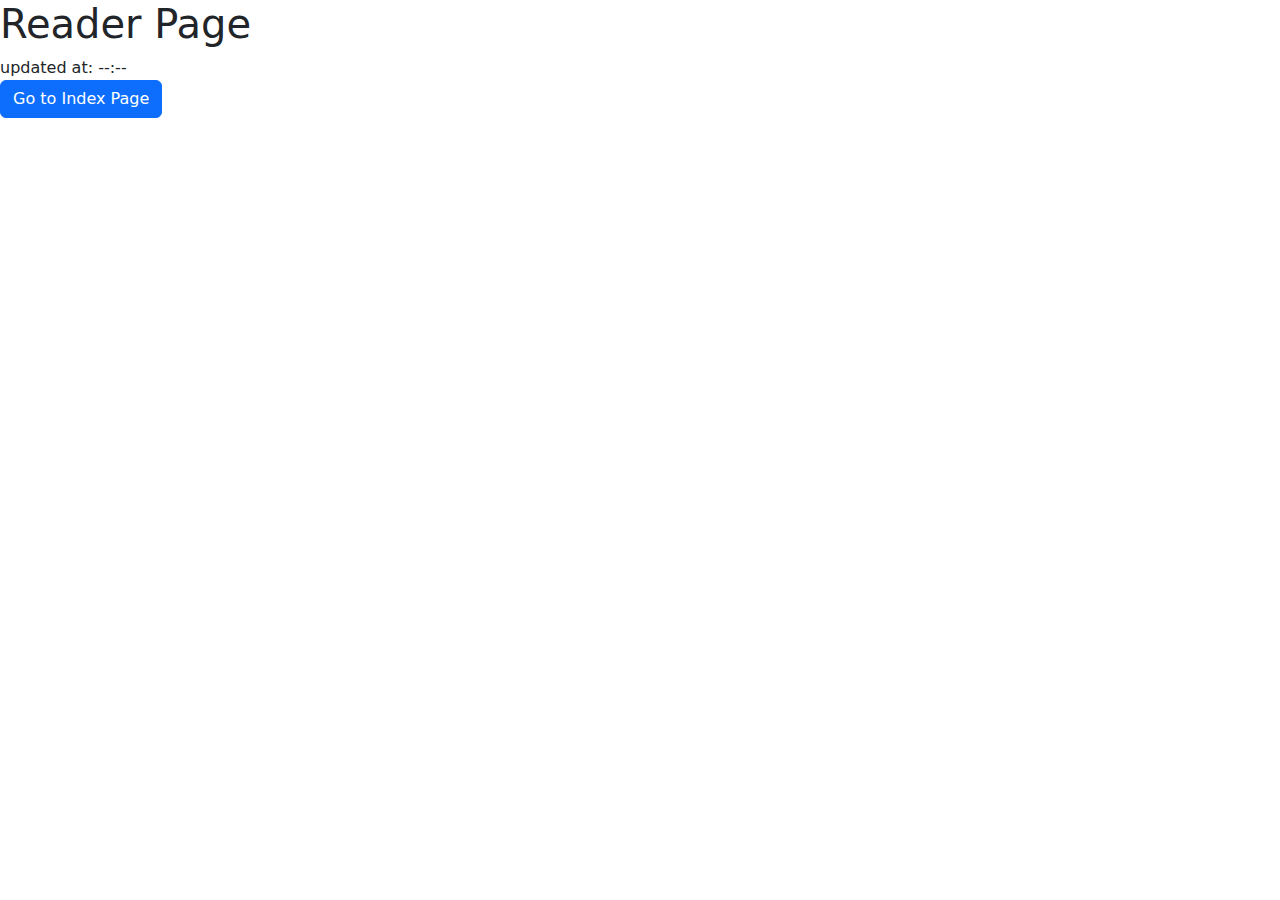
==== reader.html @ d4773daf "first commit" ====
<!DOCTYPE html>
<html>
    <title>Reader</title>
    <head>
        <meta charset="UTF-8">
        <meta name="viewport" content="width=device-width, initial-scale=1.0">
        <link rel="stylesheet" type="text/css" href="css/style.css">
        <script src="lang/messages/en/user.js"></script>
        <link href="https://cdn.jsdelivr.net/npm/bootstrap@5.3.3/dist/css/bootstrap.min.css" rel="stylesheet" integrity="sha384-QWTKZyjpPEjISv5WaRU9OFeRpok6YctnYmDr5pNlyT2bRjXh0JMhjY6hW+ALEwIH" crossorigin="anonymous">
    </head>
    <body data-page ="reader">
        <div class="reader">
            <h1>Reader Page</h1>
            <div id="notesContainer"> </div>
            <div id="lastUpdated">updated at: --:--</div>
            <a href="index.html" class="btn btn-primary">Go to Index Page</a>
        </div>

        <script src="js/script.js"></script>
        
    </body>
     
</html>
---- css/style.css ----
.index{
    margin: 20px;
}

.writer{
    margin: 20px;
}

#lastSaved {
    position: absolute;
    top: 10px;
    right: 10px;
    font-size: 14px;
}
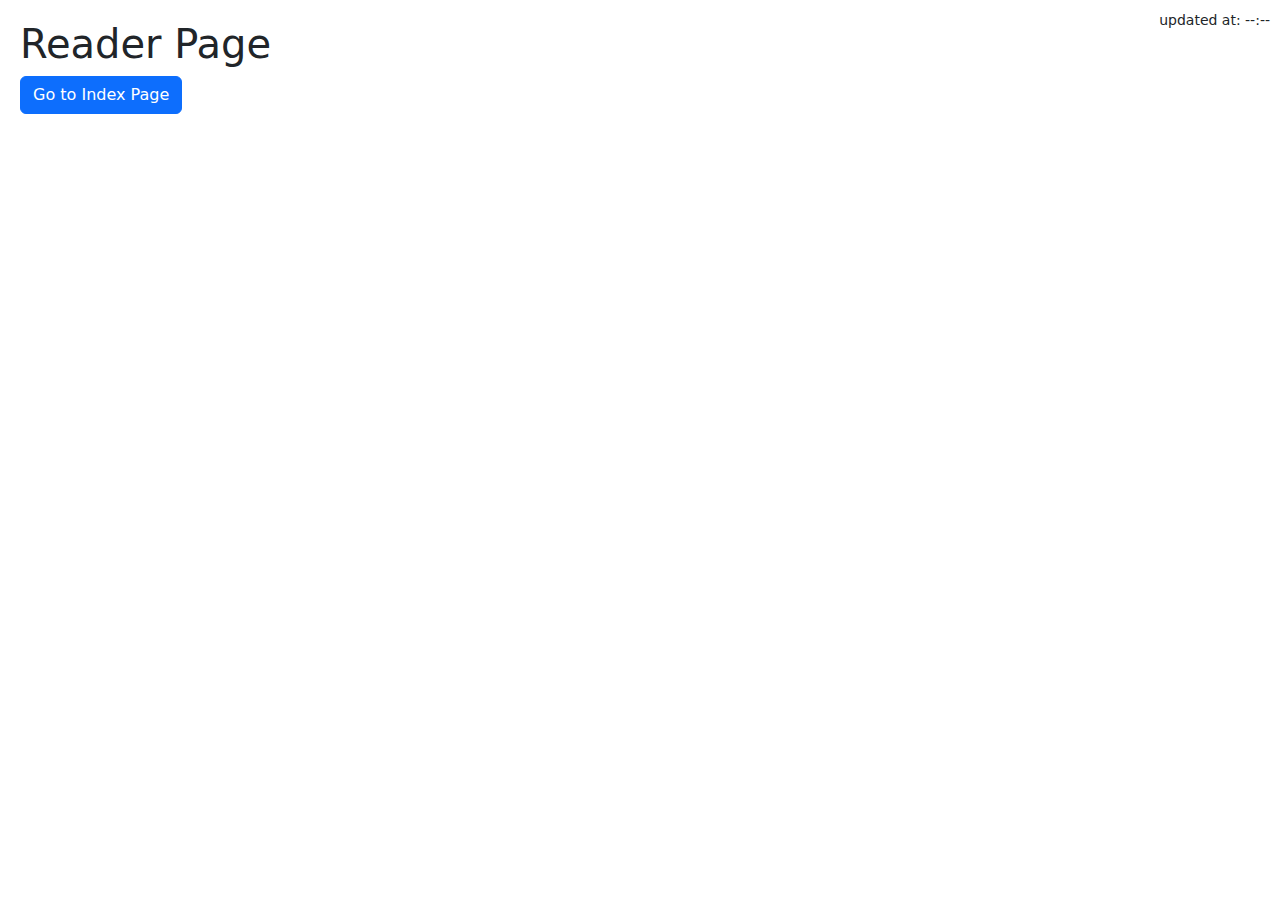
==== commit 8d132f38: "third update" ====
--- a/reader.html
+++ b/reader.html
@@ -14,6 +14,7 @@
             <div id="notesContainer"> </div>
             <div id="lastUpdated">updated at: --:--</div>
             <a href="index.html" class="btn btn-primary">Go to Index Page</a>
+            
         </div>
 
         <script src="js/script.js"></script>
--- a/css/style.css
+++ b/css/style.css
@@ -2,14 +2,17 @@
     margin: 20px;
 }
 
-.writer{
+.writer, .reader{
     margin: 20px;
 }
 
-#lastSaved {
+#lastSaved, #lastUpdated{
     position: absolute;
     top: 10px;
     right: 10px;
     font-size: 14px;
 }
 
+.indexPageBtn{
+    margin-top:16px;
+}
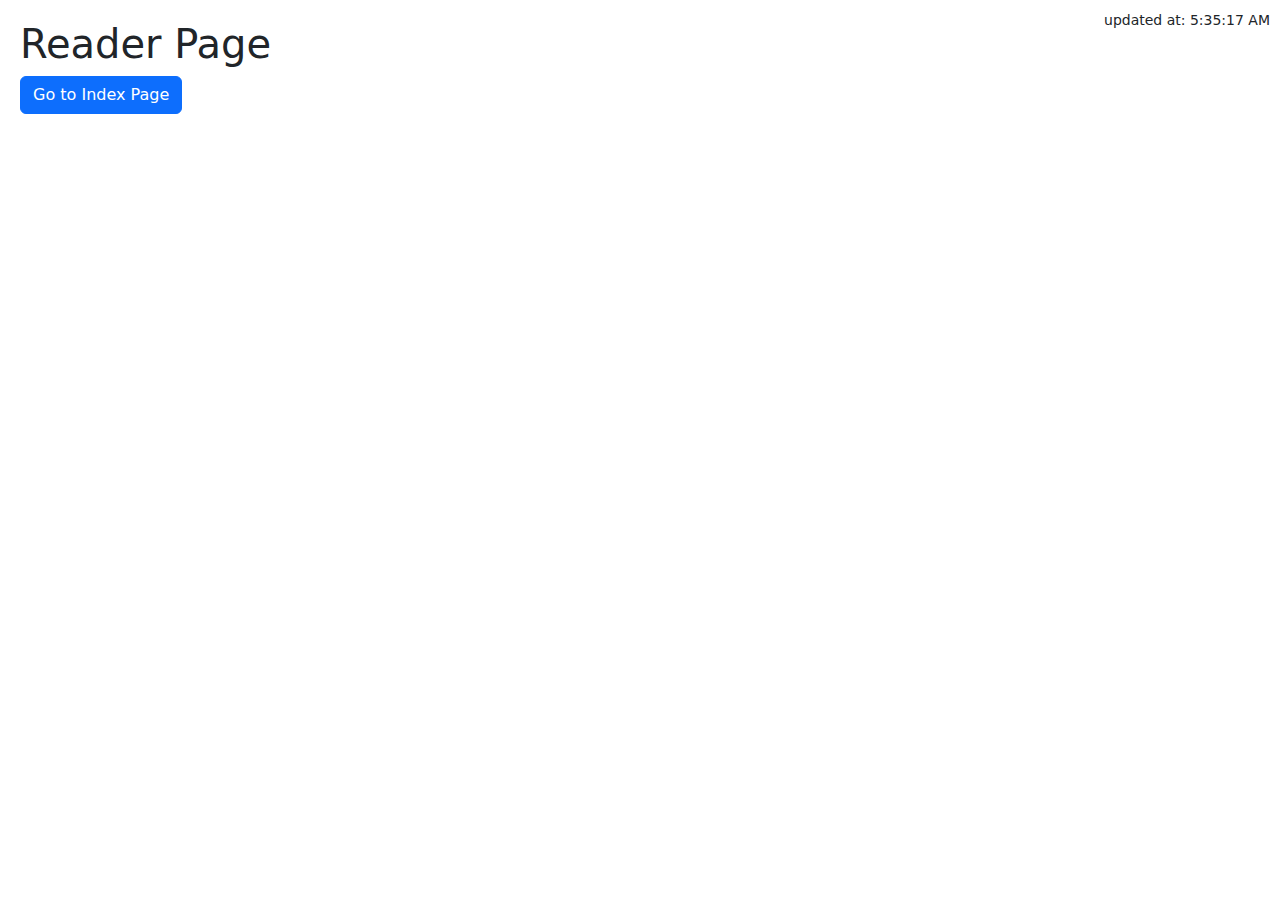
==== commit f51fac01: "finish lab" ====
--- a/reader.html
+++ b/reader.html
@@ -11,7 +11,7 @@
     <body data-page ="reader">
         <div class="reader">
             <h1>Reader Page</h1>
-            <div id="notesContainer"> </div>
+            <div id="readerContainer"> </div>
             <div id="lastUpdated">updated at: --:--</div>
             <a href="index.html" class="btn btn-primary">Go to Index Page</a>
             
